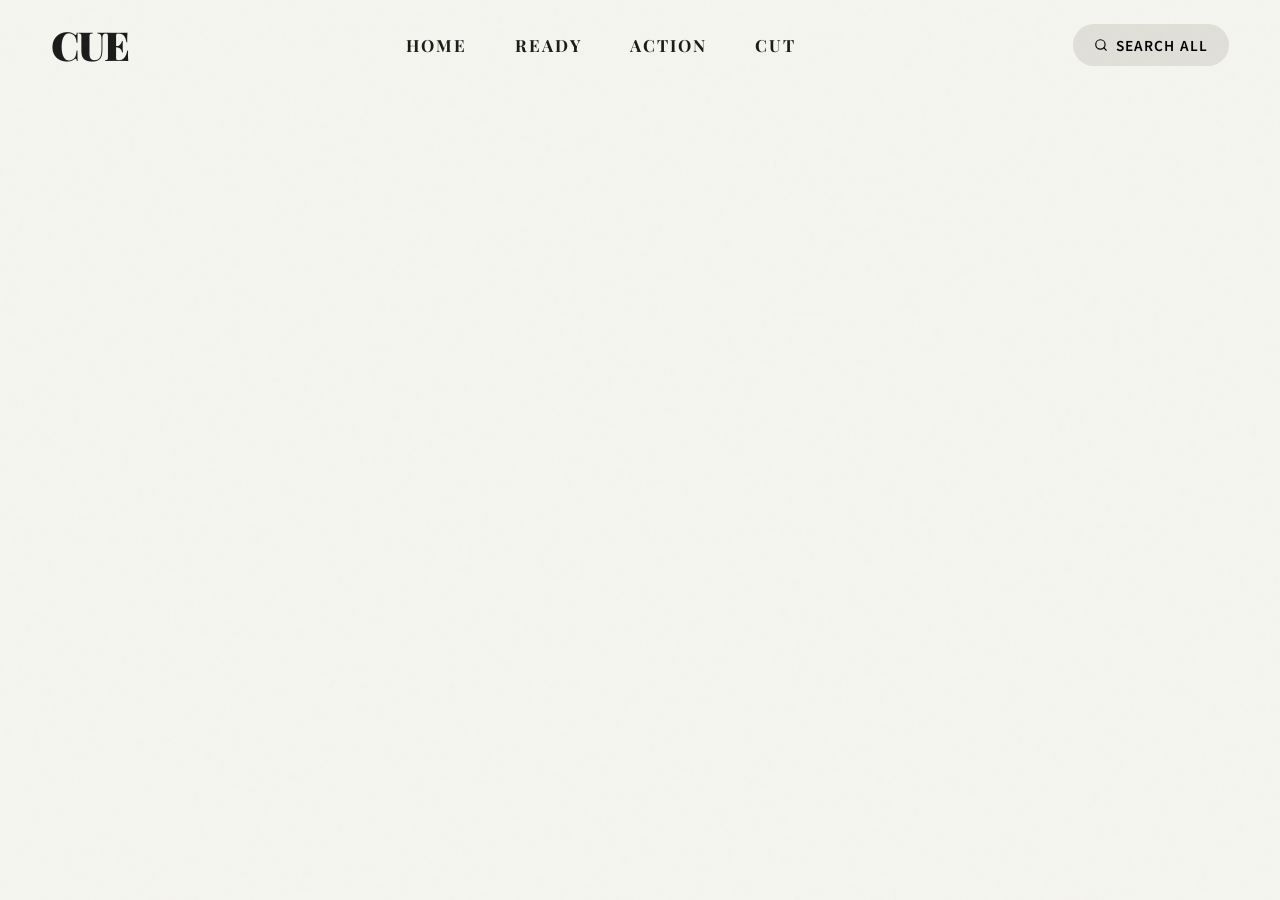
==== action.html @ 5b80c149 "이동 페이지 추가" ====
﻿<!DOCTYPE html>
<html lang="ko">
<head>
    <meta charset="UTF-8">
    <meta name="viewport" content="width=device-width, initial-scale=1.0">
    <meta name="description" content="우리들의 독립 영화 웹진, CUE — 리뷰, 인터뷰, 그리고 칼럼">
    <title>CUE | Action</title>
    <link rel="preconnect" href="https://fonts.googleapis.com">
    <link rel="preconnect" href="https://fonts.gstatic.com" crossorigin>
    <link href="https://fonts.googleapis.com/css2?family=Playfair+Display:ital,wght@0,400;0,600;0,700;0,800;0,900;1,400;1,700&family=Noto+Sans+KR:wght@300;400;500;700&display=swap" rel="stylesheet">
    <style>
        :root {
            /* 컬러 토큰 */
            --bg-light: #f5f5f0;
            --bg-dark: #111111;
            --text-main: #1a1a1a;
            --text-light: #f5f5f0;
            --text-muted: #666666;
            --text-muted-dark: #999999;
            --accent-yellow: #ffe600;
            --border-color: #1a1a1a;
            --border-color-dark: #333333;
            
            /* 타이포그래피 토큰 */
            --font-serif: 'Playfair Display', serif;
            --font-sans: 'Noto Sans KR', sans-serif;
            
            /* 스페이싱 토큰 */
            --spacing-xs: 8px;
            --spacing-sm: 16px;
            --spacing-md: 32px;
            --spacing-lg: 64px;
            --spacing-xl: 120px;
            
            /* 트랜지션 토큰 */
            --ease-out-expo: cubic-bezier(0.19, 1, 0.22, 1);
            --ease-in-out-circ: cubic-bezier(0.785, 0.135, 0.15, 0.86);
        }

        * {
            margin: 0;
            padding: 0;
            box-sizing: border-box;
        }

        html {
            scroll-behavior: smooth;
        }

        body {
            font-family: var(--font-sans);
            background-color: var(--bg-light);
            color: var(--text-main);
            line-height: 1.6;
            overflow-x: hidden;
            position: relative;
        }

        /* ===== Noise Overlay ===== */
        .noise-bg {
            position: fixed;
            top: 0;
            left: 0;
            width: 100vw;
            height: 100vh;
            pointer-events: none;
            z-index: 9999;
            opacity: 0.03;
            background-image: url("data:image/svg+xml,%3Csvg viewBox='0 0 200 200' xmlns='http://www.w3.org/2000/svg'%3E%3Cfilter id='noiseFilter'%3E%3CfeTurbulence type='fractalNoise' baseFrequency='0.65' numOctaves='3' stitchTiles='stitch'/%3E%3C/filter%3E%3Crect width='100%25' height='100%25' filter='url(%23noiseFilter)'/%3E%3C/svg%3E");
        }

        /* ===== Scroll Progress Bar ===== */
        .scroll-progress {
            position: fixed;
            top: 0;
            left: 0;
            height: 4px;
            background: var(--accent-yellow);
            z-index: 10000;
            width: 0%;
            transition: width 0.1s;
        }

        /* ===== Typography ===== */
        h1, h2, h3, h4, h5, h6 {
            font-family: var(--font-serif);
            font-weight: 700;
            line-height: 1.2;
        }

        a {
            color: inherit;
            text-decoration: none;
            transition: color 0.3s ease;
        }

        /* ===== Utility Classes ===== */
        .container {
            max-width: 1440px;
            margin: 0 auto;
            padding: 0 4vw;
        }

        .highlight {
            background-color: transparent;
            position: relative;
            display: inline-block;
            color: var(--text-main);
            z-index: 1;
        }

        .highlight::before {
            content: '';
            position: absolute;
            bottom: 4px;
            left: -4px;
            width: calc(100% + 8px);
            height: 40%;
            background-color: var(--accent-yellow);
            z-index: -1;
            transform: scaleX(0);
            transform-origin: left;
            transition: transform 0.6s var(--ease-out-expo);
        }

        .highlight.animated::before {
            transform: scaleX(1);
        }

        .border-top { border-top: 1px solid var(--border-color); }
        .border-bottom { border-bottom: 1px solid var(--border-color); }
        
        .fade-up {
            opacity: 0;
            transform: translateY(40px);
            transition: opacity 1s var(--ease-out-expo), transform 1s var(--ease-out-expo);
        }
        
        .fade-up.visible {
            opacity: 1;
            transform: translateY(0);
        }

        /* ===== Card System (Window Motif) ===== */
        .window-card {
            border: 1px solid var(--border-color);
            background: var(--bg-light);
            transition: transform 0.4s var(--ease-out-expo), box-shadow 0.4s var(--ease-out-expo);
            display: flex;
            flex-direction: column;
            overflow: hidden;
            height: 100%;
            position: relative;
        }

        .window-card::after {
            content: '';
            position: absolute;
            top: 0; left: 0; right: 0; bottom: 0;
            background: rgba(255, 230, 0, 0);
            transition: background 0.4s var(--ease-out-expo);
            pointer-events: none;
            z-index: 2;
        }

        .window-card:hover {
            transform: translate(-4px, -4px);
            box-shadow: 8px 8px 0px rgba(26,26,26,1);
        }

        .window-card:hover::after {
            background: rgba(255, 230, 0, 0.03);
        }

        .window-header {
            display: flex;
            justify-content: space-between;
            align-items: center;
            padding: 12px 16px;
            border-bottom: 1px dashed var(--border-color);
            font-size: 0.8rem;
            font-family: var(--font-sans);
            letter-spacing: 1px;
            position: relative;
            z-index: 3;
            background: var(--bg-light);
        }

        .window-dots {
            font-weight: 700;
            letter-spacing: 2px;
        }

        .window-badge {
            font-weight: 500;
        }

        .card-img-wrapper {
            position: relative;
            overflow: hidden;
            aspect-ratio: 16/10;
            border-bottom: 1px solid var(--border-color);
        }

        .card-img-wrapper img {
            width: 100%;
            height: 100%;
            object-fit: cover;
            transition: transform 1.2s var(--ease-out-expo), filter 0.5s ease;
            will-change: transform;
        }

        .window-card:hover .card-img-wrapper img {
            transform: scale(1.08);
            filter: brightness(0.9);
        }

        .card-content {
            padding: 32px 24px;
            display: flex;
            flex-direction: column;
            flex-grow: 1;
            position: relative;
            z-index: 3;
            background: var(--bg-light);
        }

        .card-meta {
            display: flex;
            flex-wrap: wrap;
            align-items: center;
            gap: 12px;
            font-size: 0.75rem;
            color: var(--text-muted);
            margin-bottom: 16px;
            text-transform: uppercase;
            font-weight: 700;
            letter-spacing: 1px;
        }
        
        .meta-tag {
            color: var(--text-main);
            border-bottom: 1px solid var(--text-main);
            padding-bottom: 2px;
            transition: color 0.3s ease, border-color 0.3s ease;
        }

        .window-card:hover .meta-tag {
            color: #d4a843;
            border-color: #d4a843;
        }

        .card-title {
            font-size: 1.4rem;
            margin-bottom: 16px;
            font-family: var(--font-sans);
            font-weight: 700;
            line-height: 1.4;
            letter-spacing: -0.5px;
        }

        /* ===== Dark Context Cards ===== */
        .dark-context .window-card {
            background: var(--bg-dark);
            border-color: var(--border-color-dark);
            color: var(--text-light);
        }
        
        .dark-context .window-card:hover {
            box-shadow: 8px 8px 0px rgba(255,255,255,0.15);
        }
        
        .dark-context .window-card:hover::after {
            background: rgba(255, 255, 255, 0.02);
        }

        .dark-context .window-header,
        .dark-context .card-content {
            background: var(--bg-dark);
            border-bottom-color: var(--border-color-dark);
        }

        .dark-context .card-img-wrapper {
            border-bottom-color: var(--border-color-dark);
        }
        
        .dark-context .meta-tag {
            color: var(--accent-yellow);
            border-color: var(--accent-yellow);
        }
        
        .dark-context .window-card:hover .meta-tag {
            color: #fff;
            border-color: #fff;
        }

        /* ===== Navigation ===== */
        nav {
            position: fixed;
            top: 0;
            width: 100%;
            z-index: 9000;
            background: rgba(245, 245, 240, 0);
            padding: 24px 0;
            transition: background 0.4s ease, padding 0.4s ease, box-shadow 0.4s ease;
        }
        
        nav.scrolled {
            background: rgba(245, 245, 240, 0.95);
            backdrop-filter: blur(12px);
            border-bottom: 1px solid rgba(26,26,26,0.1);
            padding: 16px 0;
        }

        .nav-container {
            display: flex;
            justify-content: space-between;
            align-items: center;
        }

        .logo {
            font-family: var(--font-serif);
            font-size: 2.5rem;
            font-weight: 900;
            letter-spacing: -2px;
            line-height: 1;
            position: relative;
            z-index: 9002;
        }

        .nav-links {
            display: flex;
            gap: 48px;
            align-items: center;
        }

        .nav-link {
            font-family: var(--font-serif);
            font-size: 1.05rem;
            font-weight: 700;
            text-transform: uppercase;
            letter-spacing: 2px;
            position: relative;
            display: inline-block;
            overflow: hidden;
        }
        
        .nav-link span {
            display: inline-block;
            transition: transform 0.4s var(--ease-out-expo);
        }
        
        .nav-link::before {
            content: attr(data-text);
            position: absolute;
            top: 100%;
            left: 0;
            color: var(--accent-yellow);
            text-shadow: 1px 1px 0 #000;
            transition: transform 0.4s var(--ease-out-expo);
        }

        .nav-link:hover span {
            transform: translateY(-100%);
        }
        
        .nav-link:hover::before {
            transform: translateY(-100%);
        }

        .btn-search {
            background: #e0e0d8;
            border: 1px solid transparent;
            padding: 10px 20px;
            border-radius: 30px;
            font-family: var(--font-sans);
            font-size: 0.85rem;
            font-weight: 600;
            cursor: pointer;
            display: flex;
            align-items: center;
            gap: 8px;
            transition: all 0.3s ease;
            text-transform: uppercase;
            letter-spacing: 1px;
        }

        .btn-search:hover {
            background: var(--accent-yellow);
            border-color: var(--border-color);
            transform: translateY(-2px);
            box-shadow: 0 4px 12px rgba(0,0,0,0.1);
        }
        
        /* Mobile Hamburger */
        .menu-toggle {
            display: none;
            flex-direction: column;
            justify-content: space-between;
            width: 30px;
            height: 20px;
            cursor: pointer;
            z-index: 9002;
            background: transparent;
            border: none;
        }
        
        .menu-toggle span {
            display: block;
            width: 100%;
            height: 2px;
            background-color: var(--border-color);
            transition: all 0.3s ease;
            transform-origin: left;
        }
        
        .menu-toggle.active span:nth-child(1) { transform: rotate(45deg); width: 110%; }
        .menu-toggle.active span:nth-child(2) { opacity: 0; }
        .menu-toggle.active span:nth-child(3) { transform: rotate(-45deg); width: 110%; }

        .mobile-menu {
            position: fixed;
            top: 0;
            left: 0;
            width: 100vw;
            height: 100vh;
            background: var(--bg-light);
            z-index: 9001;
            display: flex;
            flex-direction: column;
            justify-content: center;
            align-items: center;
            opacity: 0;
            pointer-events: none;
            transition: opacity 0.5s ease;
        }
        
        .mobile-menu.open {
            opacity: 1;
            pointer-events: all;
        }
        
        .mobile-nav-links {
            display: flex;
            flex-direction: column;
            gap: 32px;
            text-align: center;
        }
        
        .mobile-nav-link {
            font-family: var(--font-serif);
            font-size: 3rem;
            font-weight: 700;
            text-transform: uppercase;
            transform: translateY(20px);
            opacity: 0;
            transition: all 0.5s var(--ease-out-expo);
        }
        
        .mobile-menu.open .mobile-nav-link {
            transform: translateY(0);
            opacity: 1;
        }
        
        .mobile-menu.open .mobile-nav-link:nth-child(1) { transition-delay: 0.1s; }
        .mobile-menu.open .mobile-nav-link:nth-child(2) { transition-delay: 0.2s; }
        .mobile-menu.open .mobile-nav-link:nth-child(3) { transition-delay: 0.3s; }

        /* ===== Hero Section ===== */
        .hero {
            padding: calc(var(--spacing-xl) + 80px) 0 var(--spacing-lg);
            text-align: center;
            border-bottom: 1px solid var(--border-color);
            position: relative;
            overflow: hidden;
            background: radial-gradient(circle at center, rgba(255,230,0,0.05) 0%, rgba(245,245,240,0) 70%);
        }

        .hero-title {
            font-size: clamp(4rem, 12vw, 12rem);
            line-height: 0.9;
            margin-bottom: 32px;
            letter-spacing: -3px;
            overflow: hidden;
        }
        
        .char-wrap {
            display: inline-block;
            overflow: hidden;
            vertical-align: bottom;
        }

        .char {
            display: inline-block;
            transform: translateY(110%);
            transition: transform 0.8s var(--ease-out-expo);
            will-change: transform;
        }
        
        .hero.animated .char {
            transform: translateY(0);
        }
        
        .hero-italic {
            font-style: italic;
            padding-right: 0.1em;
        }

        .film-strip {
            height: 48px;
            background-color: var(--border-color);
            width: 100vw;
            margin: var(--spacing-lg) calc(-50vw + 50%);
            display: flex;
            align-items: center;
            justify-content: space-around;
            overflow: hidden;
            position: relative;
            /* Simple parallax translation via JS */
            will-change: transform;
        }

        .film-hole {
            width: 14px;
            height: 24px;
            background-color: var(--bg-light);
            border-radius: 3px;
            box-shadow: inset 1px 1px 3px rgba(0,0,0,0.5);
        }

        .hero-subtitle {
            font-size: clamp(1.5rem, 3vw, 2rem);
            font-family: var(--font-sans);
            font-weight: 500;
            margin-bottom: var(--spacing-md);
            letter-spacing: -1px;
            opacity: 0;
            transform: translateY(20px);
            transition: all 0.8s ease 0.8s;
        }
        
        .hero.animated .hero-subtitle,
        .hero.animated .hero-desc {
            opacity: 1;
            transform: translateY(0);
        }

        .hero-desc {
            font-size: 1.1rem;
            color: var(--text-muted);
            max-width: 600px;
            margin: 0 auto;
            opacity: 0;
            transform: translateY(20px);
            transition: all 0.8s ease 1s;
        }

        /* ===== Highlight Section ===== */
        .highlight-section {
            padding: var(--spacing-lg) 0;
            border-bottom: 1px solid var(--border-color);
        }

        .highlight-grid {
            display: grid;
            grid-template-columns: 1fr 2.5fr;
            gap: 0;
        }

        .newsletter-box {
            border-right: 1px dashed var(--border-color);
            padding: var(--spacing-md) var(--spacing-lg) var(--spacing-md) 0;
            display: flex;
            flex-direction: column;
            justify-content: center;
            position: relative;
        }

        .newsletter-title {
            font-size: 1.8rem;
            font-family: var(--font-serif);
            margin-bottom: 16px;
        }
        
        .newsletter-desc {
            color: var(--text-muted);
            margin-bottom: 32px;
            font-size: 0.95rem;
        }

        .stamp {
            position: absolute;
            top: 10px;
            right: 20px;
            width: 70px;
            height: 70px;
            border: 1px solid var(--border-color);
            border-radius: 50%;
            display: flex;
            align-items: center;
            justify-content: center;
            font-family: var(--font-serif);
            font-size: 0.7rem;
            text-align: center;
            transform: rotate(15deg);
            opacity: 0.4;
            transition: transform 0.5s var(--ease-out-expo);
        }
        
        .newsletter-box:hover .stamp {
            transform: rotate(0deg) scale(1.1);
            opacity: 0.8;
            border-color: var(--accent-yellow);
            color: #d4a843;
        }

        .input-group {
            display: flex;
            border: 1px solid var(--border-color);
            border-radius: 40px;
            overflow: hidden;
            background: #fff;
            transition: box-shadow 0.3s ease;
        }
        
        .input-group:focus-within {
            box-shadow: 0 0 0 2px var(--accent-yellow), 0 4px 12px rgba(0,0,0,0.05);
        }

        .input-group input {
            flex-grow: 1;
            padding: 14px 20px;
            border: none;
            background: transparent;
            font-family: var(--font-sans);
            outline: none;
            font-size: 0.9rem;
        }

        .input-group button {
            background: var(--border-color);
            color: var(--bg-light);
            border: none;
            padding: 0 24px;
            font-weight: 700;
            cursor: pointer;
            transition: background 0.3s;
            font-family: var(--font-serif);
            letter-spacing: 1px;
        }

        .input-group button:hover {
            background: #000;
        }

        .featured-article {
            padding-left: var(--spacing-lg);
        }

        /* ===== Section Common ===== */
        .section-padding {
            padding: var(--spacing-xl) 0;
        }

        .section-header {
            margin-bottom: var(--spacing-lg);
            position: relative;
        }
        
        /* Section Title Parallax */
        .section-title-wrap {
            overflow: hidden;
        }

        .section-title {
            font-size: clamp(3rem, 6vw, 5rem);
            text-transform: uppercase;
            letter-spacing: 6px;
            display: inline-block;
        }

        .grid-2 {
            display: grid;
            grid-template-columns: repeat(2, 1fr);
            gap: 40px;
        }
        
        .grid-3 {
            display: grid;
            grid-template-columns: repeat(3, 1fr);
            gap: 40px;
            column-gap: 32px;
        }

        /* ===== ACTION (Dark) Section ===== */
        .action-section {
            background-color: var(--bg-dark);
            color: var(--text-light);
            border-top: 1px solid var(--border-color);
            border-bottom: 1px solid var(--border-color);
            position: relative;
        }
        
        .horizontal-card {
            display: flex;
            flex-direction: row;
            border: 1px solid var(--border-color-dark);
            background: var(--bg-dark);
            margin-bottom: 48px;
            min-height: 480px;
        }
        
        .horizontal-card .card-img-wrapper {
            flex: 5;
            aspect-ratio: auto;
            border-bottom: none;
            border-right: 1px solid var(--border-color-dark);
        }
        
        .horizontal-card .card-content {
            flex: 4;
            justify-content: center;
            padding: 4vw;
        }
        
        .horizontal-card .card-title {
            font-size: clamp(2rem, 3vw, 2.5rem);
            line-height: 1.3;
        }
        
        .read-more {
            margin-top: auto;
            display: inline-flex;
            align-items: center;
            gap: 8px;
            font-family: var(--font-serif);
            font-style: italic;
            font-weight: 700;
            color: var(--border-color);
            margin-top: 32px;
        }
        
        .dark-context .read-more {
            color: var(--text-light);
        }
        
        .read-more-arrow {
            transition: transform 0.3s var(--ease-out-expo);
        }
        
        .window-card:hover .read-more-arrow {
            transform: translateX(8px);
        }

        /* ===== Editor Section ===== */
        .editor-section {
            text-align: center;
        }
        
        .editor-subtitle {
            font-size: 1.2rem;
            color: var(--text-muted);
            margin-bottom: 24px;
            font-family: var(--font-serif);
            font-style: italic;
        }
        
        .editor-card {
            text-align: center;
            opacity: 0;
            transform: translateY(30px);
            transition: opacity 0.8s ease, transform 0.8s ease;
        }
        
        .editor-card.visible {
            opacity: 1;
            transform: translateY(0);
        }
        
        .editor-avatar {
            width: 140px;
            height: 140px;
            border-radius: 50%;
            background: #e0e0d8;
            margin: 0 auto 24px;
            overflow: hidden;
            border: 1px dashed var(--border-color);
            padding: 4px;
            transition: transform 0.5s var(--ease-out-expo);
        }
        
        .editor-card:hover .editor-avatar {
            transform: scale(1.05);
            border-style: solid;
            border-color: var(--accent-yellow);
        }
        
        .editor-avatar img {
            width: 100%;
            height: 100%;
            border-radius: 50%;
            object-fit: cover;
            filter: grayscale(100%);
            transition: filter 0.5s ease;
        }
        
        .editor-card:hover .editor-avatar img {
            filter: grayscale(0%);
        }
        
        .editor-name {
            font-family: var(--font-serif);
            font-size: 1.6rem;
            margin-bottom: 4px;
        }
        
        .editor-role {
            color: var(--accent-yellow);
            font-weight: 700;
            font-size: 0.85rem;
            text-transform: uppercase;
            letter-spacing: 1px;
            background: #000;
            display: inline-block;
            padding: 2px 8px;
        }

        /* ===== Footer ===== */
        footer {
            padding: calc(var(--spacing-xl) * 1.5) 0 var(--spacing-md);
            border-top: 1px solid var(--border-color);
            background: #000;
            color: #fff;
        }
        
        .footer-cta {
            text-align: center;
            margin-bottom: var(--spacing-xl);
        }
        
        .footer-cta h2 {
            font-size: clamp(2.5rem, 5vw, 4rem);
            margin-bottom: 32px;
            letter-spacing: -1px;
        }
        
        .footer-links {
            display: grid;
            grid-template-columns: 2fr 1fr 1fr 1fr;
            gap: 40px;
            margin-bottom: var(--spacing-lg);
            padding-bottom: var(--spacing-lg);
            border-bottom: 1px solid rgba(255,255,255,0.1);
        }
        
        .footer-col .logo {
            color: #fff;
            margin-bottom: 16px;
            display: inline-block;
        }
        
        .footer-col h3 {
            font-family: var(--font-serif);
            font-size: 1.2rem;
            margin-bottom: 24px;
            color: var(--text-muted-dark);
        }
        
        .footer-col ul {
            list-style: none;
        }
        
        .footer-col li {
            margin-bottom: 16px;
        }
        
        .footer-col a {
            color: #ddd;
            position: relative;
            padding-bottom: 2px;
        }
        
        .footer-col ul a::after {
            content: '';
            position: absolute;
            left: 0; bottom: 0;
            width: 0; height: 1px;
            background: var(--accent-yellow);
            transition: width 0.3s ease;
        }
        
        .footer-col ul a:hover {
            color: #fff;
        }
        
        .footer-col ul a:hover::after {
            width: 100%;
        }
        
        .copyright {
            text-align: center;
            color: var(--text-muted-dark);
            font-size: 0.9rem;
            display: flex;
            justify-content: space-between;
            align-items: center;
        }

        /* ===== Responsive ===== */
        @media (max-width: 1024px) {
            .grid-3 { grid-template-columns: repeat(2, 1fr); }
            .horizontal-card { flex-direction: column; min-height: auto; }
            .horizontal-card .card-img-wrapper { border-right: none; border-bottom: 1px solid var(--border-color-dark); aspect-ratio: 16/9; }
            .footer-links { grid-template-columns: 1fr 1fr 1fr; gap: 40px; }
            .footer-col:first-child { grid-column: 1 / -1; margin-bottom: 24px; }
            .copyright { flex-direction: column; gap: 16px; }
        }

        @media (max-width: 768px) {
            :root {
                --spacing-lg: 48px;
                --spacing-xl: 80px;
            }
            .nav-links, .btn-search { display: none; }
            .menu-toggle { display: flex; }
            .highlight-grid { grid-template-columns: 1fr; }
            .newsletter-box { border-right: none; border-bottom: 1px dashed var(--border-color); padding: 0 0 var(--spacing-md) 0; }
            .featured-article { padding-left: 0; padding-top: var(--spacing-md); }
            
            .featured-article .window-card > div:nth-child(2) { flex-direction: column !important; }
            .featured-article .card-img-wrapper { border-right: none !important; border-bottom: 1px solid var(--border-color); aspect-ratio: 16/9; }
            
            .grid-2, .grid-3 { grid-template-columns: 1fr; }
            .footer-links { grid-template-columns: 1fr 1fr; }
            .film-hole { width: 8px; height: 16px; }
            
            .card-content { padding: 24px 20px; }
        }
        
        @media (max-width: 480px) {
            .footer-links { grid-template-columns: 1fr; }
        }
    </style>
</head>
<body>

    <!-- Noise Overlay -->
    <div class="noise-bg"></div>
    
    <!-- Scroll Progress -->
    <div class="scroll-progress" id="progressBar"></div>

    <!-- Navigation -->
    <nav id="navbar">
        <div class="container nav-container">
            <a href="#" class="logo">CUE</a>
            <div class="nav-links">
                <a href="index.html" class="nav-link" data-text="Home"><span>Home</span></a>
                <a href="ready.html" class="nav-link" data-text="Ready"><span>Ready</span></a>
                <a href="action.html" class="nav-link" data-text="Action"><span>Action</span></a>
                <a href="cut.html" class="nav-link" data-text="Cut"><span>Cut</span></a>
            </div>
            <button class="btn-search">
                <svg width="14" height="14" viewBox="0 0 24 24" fill="none" stroke="currentColor" stroke-width="2" stroke-linecap="round" stroke-linejoin="round"><circle cx="11" cy="11" r="8"></circle><line x1="21" y1="21" x2="16.65" y2="16.65"></line></svg>
                Search all
            </button>
            
            <!-- Mobile Toggle -->
            <button class="menu-toggle" id="menuToggle" aria-label="Menu toggle">
                <span></span>
                <span></span>
                <span></span>
            </button>
        </div>
    </nav>
    
    <!-- Mobile Menu Overlay -->
    <div class="mobile-menu" id="mobileMenu">
        <div class="mobile-nav-links">
            <a href="index.html" class="mobile-nav-link">Home</a>
            <a href="ready.html" class="mobile-nav-link">Ready</a>
            <a href="action.html" class="mobile-nav-link">Action</a>
            <a href="cut.html" class="mobile-nav-link">Cut</a>
        </div>
    <!-- Category Header -->
    <header class="hero" style="padding: 160px 0 60px; text-align: left; border-bottom: none; background: none;">
        <div class="container">
            <h1 class="hero-title" style="font-size: clamp(3rem, 8vw, 6rem); margin-bottom: 16px;">
                <span class="highlight animated">Ac</span>tion
            </h1>
            <p class="hero-subtitle" style="opacity: 1; transform: translateY(0); max-width: 600px; margin: 0; font-family: var(--font-serif); font-style: italic;">
                In-depth interviews and behind-the-scenes stories.
            </p>
        </div>
    </header>

    <!-- Article Grid -->
    <section class="section-padding action-section dark-context" style="padding-top: 0;">
        <div class="container">
            <div class="grid-3" style="row-gap: 64px;">
                <!-- Dummy Card 1 -->
                <a href="#" class="window-card">
                    <div class="window-header">
                        <span class="window-dots">○○○</span>
                        <span class="window-badge" style="color: var(--text-muted); font-size: 0.7rem;">[NEW]</span>
                    </div>
                    <div class="card-img-wrapper" style="aspect-ratio: 4/3;">
                        <img src="https://images.unsplash.com/photo-1536440136628-849c177e76a1?auto=format&fit=crop&q=80&w=600" alt="Thumbnail">
                    </div>
                    <div class="card-content">
                        <div class="card-meta"><span class="meta-tag">Action</span> <span>by 에디터</span></div>
                        <h3 class="card-title">이 주의 추천 독립영화: 새로운 시선의 발견</h3>
                        <p style="color: var(--text-muted); margin-top: auto; font-size: 0.95rem;">이번 주 우리가 주목해야 할 작품들에 대한 심도 있는 리뷰.</p>
                        <span class="read-more" style="margin-top: 16px;">Read More <span class="read-more-arrow">→</span></span>
                    </div>
                </a>
                
                <!-- Dummy Card 2 -->
                <a href="#" class="window-card">
                    <div class="window-header">
                        <span class="window-dots">○○○</span>
                        <span class="window-badge" style="color: var(--text-muted); font-size: 0.7rem;">[NEW]</span>
                    </div>
                    <div class="card-img-wrapper" style="aspect-ratio: 4/3;">
                        <img src="https://images.unsplash.com/photo-1485846234645-a62644f84728?auto=format&fit=crop&q=80&w=600" alt="Thumbnail">
                    </div>
                    <div class="card-content">
                        <div class="card-meta"><span class="meta-tag">Action</span> <span>by 에디터</span></div>
                        <h3 class="card-title">작은 영화가 남기는 긴 여운에 관하여</h3>
                        <p style="color: var(--text-muted); margin-top: auto; font-size: 0.95rem;">대자본 없이도 우리의 마음을 울리는 스크린 속 이야기들.</p>
                        <span class="read-more" style="margin-top: 16px;">Read More <span class="read-more-arrow">→</span></span>
                    </div>
                </a>

                <!-- Dummy Card 3 -->
                <a href="#" class="window-card">
                    <div class="window-header">
                        <span class="window-dots">○○○</span>
                        <span class="window-badge" style="color: var(--text-muted); font-size: 0.7rem;">[NEW]</span>
                    </div>
                    <div class="card-img-wrapper" style="aspect-ratio: 4/3;">
                        <img src="https://images.unsplash.com/photo-1542204165-65bf26472b9b?auto=format&fit=crop&q=80&w=600" alt="Thumbnail">
                    </div>
                    <div class="card-content">
                        <div class="card-meta"><span class="meta-tag">Action</span> <span>by 에디터</span></div>
                        <h3 class="card-title">단편 영화제 수상작 톺아보기</h3>
                        <p style="color: var(--text-muted); margin-top: auto; font-size: 0.95rem;">올해 영화제를 빛낸 재기발랄한 단편 영화들을 모았습니다.</p>
                        <span class="read-more" style="margin-top: 16px;">Read More <span class="read-more-arrow">→</span></span>
                    </div>
                </a>
                
                <!-- Dummy Card 4 -->
                <a href="#" class="window-card">
                    <div class="window-header">
                        <span class="window-dots">○○○</span>
                        <span class="window-badge" style="color: var(--text-muted); font-size: 0.7rem;">[ARCHIVE]</span>
                    </div>
                    <div class="card-img-wrapper" style="aspect-ratio: 4/3;">
                        <img src="https://images.unsplash.com/photo-1478720568477-152d9b164e26?auto=format&fit=crop&q=80&w=600" alt="Thumbnail">
                    </div>
                    <div class="card-content">
                        <div class="card-meta"><span class="meta-tag">Action</span> <span>by 에디터</span></div>
                        <h3 class="card-title">과거의 명작을 다시 마주하다</h3>
                        <p style="color: var(--text-muted); margin-top: auto; font-size: 0.95rem;">시간이 흘러도 변치 않는 가치를 지닌 독립영화 아카이브.</p>
                        <span class="read-more" style="margin-top: 16px;">Read More <span class="read-more-arrow">→</span></span>
                    </div>
                </a>
            </div>
        </div>
    </section><footer>
        <div class="container">
            <div class="footer-cta fade-up">
                <h2><span class="highlight">Never</span> miss an update</h2>
                <div class="input-group" style="max-width: 480px; margin: 0 auto; border: none; padding: 4px;">
                    <input type="email" placeholder="Email address" style="font-size: 1.1rem; padding-left: 24px;">
                    <button style="background: var(--accent-yellow); color: #000; border-radius: 30px;">SUBSCRIBE</button>
                </div>
            </div>
            
            <div class="footer-links fade-up">
                <div class="footer-col">
                    <a href="#" class="logo" style="font-size: 4rem;">CUE</a>
                    <p style="margin-top: 16px; color: var(--text-muted-dark); font-size: 1rem; line-height: 1.6;">
                        A curated digital magazine for<br>independent cinema lovers.
                    </p>
                </div>
                <div class="footer-col" style="padding-top: 16px;">
                    <h3>Pages</h3>
                    <ul>
                        <li><a href="index.html">Home</a></li>
                        <li><a href="ready.html">Ready</a></li>
                        <li><a href="action.html">Action</a></li>
                        <li><a href="cut.html">Cut</a></li>
                        <li><a href="#">About / Contact</a></li>
                    </ul>
                </div>
                <div class="footer-col" style="padding-top: 16px;">
                    <h3>Categories</h3>
                    <ul>
                        <li><a href="#">Reviews</a></li>
                        <li><a href="#">Interviews</a></li>
                        <li><a href="#">Essays</a></li>
                        <li><a href="#">News</a></li>
                    </ul>
                </div>
                <div class="footer-col" style="padding-top: 16px;">
                    <h3>Socials</h3>
                    <ul>
                        <li><a href="#">Instagram</a></li>
                        <li><a href="#">X / Twitter</a></li>
                        <li><a href="#">YouTube</a></li>
                        <li><a href="#">Letterboxd</a></li>
                    </ul>
                </div>
            </div>
            
            <div class="copyright fade-up">
                <p>&copy; 2026 CUE Magazine. Built for Independent Cinema.</p>
                <p>Designed with ❤️</p>
            </div>
        </div>
    </footer>

    <script>
        document.addEventListener('DOMContentLoaded', () => {
            // 1. Text Split Animation for Hero
            const textToSplit = "Are You Ready?";
            const splitContainer = document.getElementById('splitHeroText');
            
            // Generate split HTML
            let splitHTML = "";
            let wordStart = true;
            
            for(let i = 0; i < textToSplit.length; i++) {
                const char = textToSplit[i];
                if (char === " ") {
                    splitHTML += `&nbsp;`;
                    wordStart = true;
                } else {
                    if(wordStart) {
                        splitHTML += `<span class="char-wrap"><i class="char hero-italic" style="transition-delay: ${0.1 + (i*0.05)}s">${char}</i></span>`;
                    } else {
                        splitHTML += `<span class="char-wrap"><span class="char" style="transition-delay: ${0.1 + (i*0.05)}s">${char}</span></span>`;
                    }
                    wordStart = false;
                }
            }
            
            splitContainer.innerHTML = splitHTML;
            
            // Trigger animation after slight delay
            setTimeout(() => {
                document.getElementById('hero').classList.add('animated');
            }, 100);

            // 2. Intersection Observer for Fade Up components
            const observerOptions = {
                root: null,
                rootMargin: '0px',
                threshold: 0.15
            };
            
            const observer = new IntersectionObserver((entries, observer) => {
                entries.forEach(entry => {
                    if(entry.isIntersecting) {
                        entry.target.classList.add('visible');
                        
                        // If element contains highlights, animate them too
                        const highlights = entry.target.querySelectorAll('.highlight');
                        highlights.forEach(hl => hl.classList.add('animated'));
                        
                        observer.unobserve(entry.target);
                    }
                });
            }, observerOptions);
            
            const fadeElements = document.querySelectorAll('.fade-up, .editor-card');
            fadeElements.forEach(el => observer.observe(el));
            
            // 3. Scroll Interactions (Navbar, Progress Bar, Parallax)
            const navbar = document.getElementById('navbar');
            const progressBar = document.getElementById('progressBar');
            const heroFilmStrip = document.getElementById('heroFilmStrip');
            const parallaxImgs = document.querySelectorAll('.parallax-img');
            
            window.addEventListener('scroll', () => {
                const scrolled = window.scrollY;
                const winHeight = window.innerHeight;
                const docHeight = document.documentElement.scrollHeight;
                
                // Navbar style
                if (scrolled > 50) {
                    navbar.classList.add('scrolled');
                } else {
                    navbar.classList.remove('scrolled');
                }
                
                // Progress Bar
                const scrollPercent = (scrolled / (docHeight - winHeight)) * 100;
                progressBar.style.width = scrollPercent + '%';
                
                // Simple Parallax for Film Strip
                if(heroFilmStrip && scrolled < winHeight) {
                    heroFilmStrip.style.transform = `translateX(${scrolled * 0.1}px)`;
                }
                
                // Parallax for certain images 
                parallaxImgs.forEach(img => {
                    const rect = img.parentElement.getBoundingClientRect();
                    // If partially in view
                    if(rect.top < winHeight && rect.bottom > 0) {
                        const yOffset = (rect.top - winHeight/2) * 0.1;
                        img.style.transform = `scale(1.1) translateY(${yOffset}px)`;
                    }
                });
                
            }, { passive: true });
            
            // 4. Mobile Menu Toggle
            const menuToggle = document.getElementById('menuToggle');
            const mobileMenu = document.getElementById('mobileMenu');
            const mobileLinks = document.querySelectorAll('.mobile-nav-link');
            
            function toggleMenu() {
                menuToggle.classList.toggle('active');
                mobileMenu.classList.toggle('open');
                if(mobileMenu.classList.contains('open')) {
                    document.body.style.overflow = 'hidden';
                } else {
                    document.body.style.overflow = '';
                }
            }
            
            menuToggle.addEventListener('click', toggleMenu);
            mobileLinks.forEach(link => {
                link.addEventListener('click', toggleMenu);
            });
        });
    </script>
</body>
</html>
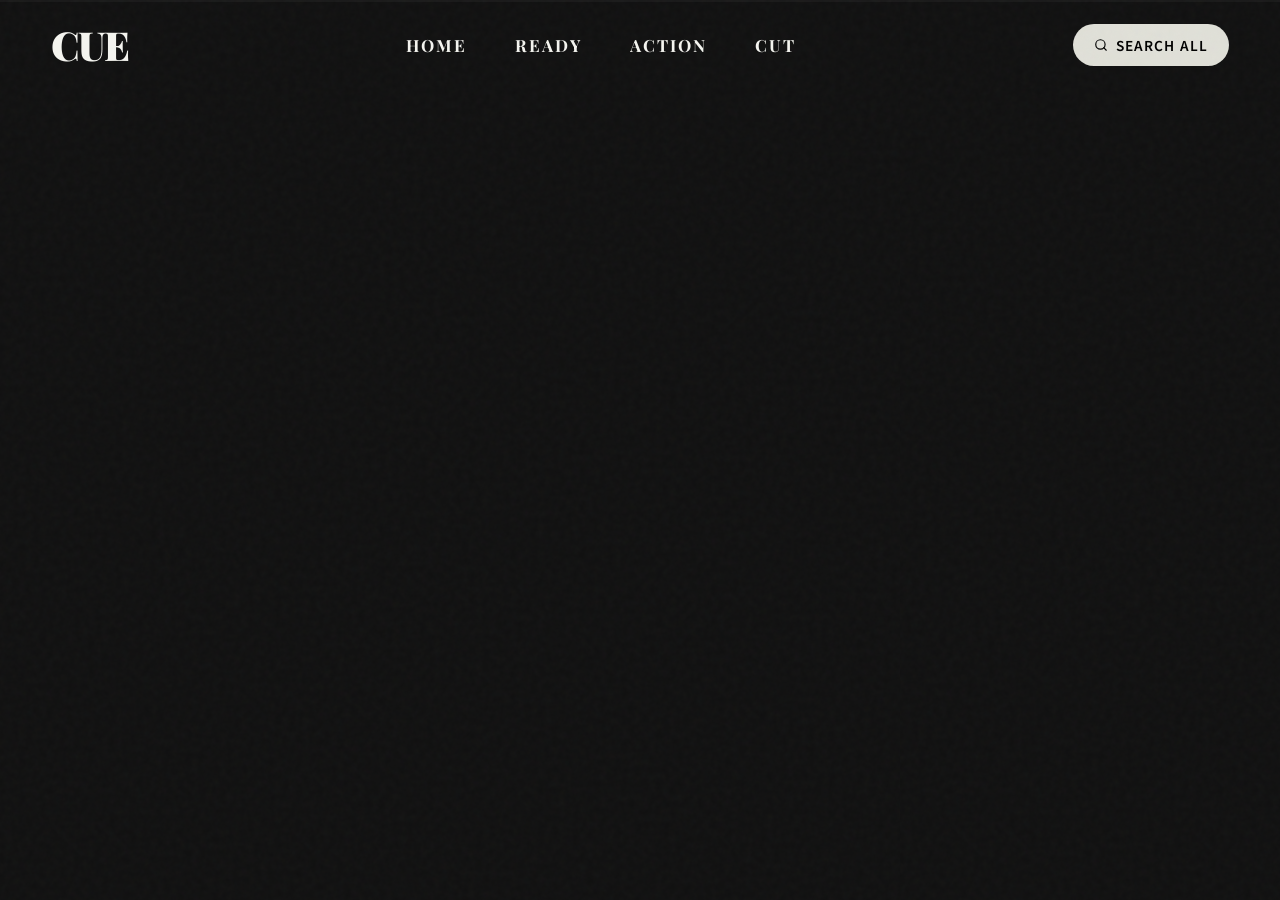
==== commit 7a0e6234: "ccs 업데이트" ====
--- a/action.html
+++ b/action.html
@@ -941,8 +941,62 @@
             .footer-links { grid-template-columns: 1fr; }
         }
     </style>
+    <style>
+        .breadcrumb { text-align: center; font-size: 0.85rem; color: var(--text-muted); padding: 120px 0 24px; font-family: var(--font-sans); letter-spacing: 0.5px; }
+        .breadcrumb a { border-bottom: 1px solid transparent; transition: border-color 0.3s ease, color 0.3s ease; }
+        .breadcrumb a:hover { border-color: var(--text-main); color: var(--text-main); }
+        .dark-context .breadcrumb { color: var(--text-muted-dark); }
+        .dark-context .breadcrumb a:hover { border-color: #fff; color: #fff; }
+        
+        .category-hero { text-align: center; padding: 20px 0 80px; border-bottom: 1px solid var(--border-color); }
+        .dark-context .category-hero { border-color: var(--border-color-dark); }
+        
+        .page-layout { display: grid; grid-template-columns: 2.3fr 1fr; gap: 4vw; padding: var(--spacing-xl) 0; }
+        
+        .featured-card { display: flex; border: 1px solid var(--border-color); margin-bottom: 64px; background: var(--bg-light); text-decoration: none; color: inherit; position: relative; overflow: hidden; }
+        .featured-card::after { content: ''; position: absolute; top:0; left:0; right:0; bottom:0; background: rgba(255, 230, 0, 0); transition: background 0.4s; pointer-events: none; }
+        .featured-card:hover::after { background: rgba(255, 230, 0, 0.05); }
+        .featured-card:hover .featured-img img { transform: scale(1.05); }
+        
+        .featured-img { flex: 1.2; overflow: hidden; border-right: 1px solid var(--border-color); }
+        .featured-img img { width: 100%; height: 100%; object-fit: cover; transition: transform 1.2s cubic-bezier(0.19, 1, 0.22, 1); }
+        
+        .featured-content { flex: 1; padding: 40px; display: flex; flex-direction: column; justify-content: center; }
+        .pill-badge { display: inline-block; padding: 4px 12px; border: 1px solid var(--border-color); border-radius: 20px; font-size: 0.75rem; font-weight: 600; text-transform: uppercase; margin-right: 8px; }
+        .dark-context .pill-badge { border-color: var(--border-color-dark); }
+        
+        .article-grid { display: grid; grid-template-columns: repeat(2, 1fr); gap: 40px; }
+        
+        .sidebar { position: sticky; top: 100px; }
+        .sidebar-widget { border: 1px solid var(--border-color); padding: 32px; margin-bottom: 32px; background: var(--bg-light); }
+        .sidebar-widget-title { font-family: var(--font-serif); font-size: 1.4rem; margin-bottom: 24px; border-bottom: 1px dashed var(--border-color); padding-bottom: 16px; }
+        
+        .dark-context .featured-card, .dark-context .sidebar-widget { background: var(--bg-dark); border-color: var(--border-color-dark); }
+        .dark-context .featured-img { border-color: var(--border-color-dark); }
+        .dark-context .sidebar-widget-title { border-color: var(--border-color-dark); }
+        
+        .topic-tags { display: flex; flex-wrap: wrap; gap: 8px; }
+        .topic-tag { border: 1px solid var(--border-color); padding: 6px 16px; border-radius: 30px; font-size: 0.8rem; text-transform: uppercase; transition: all 0.3s ease; }
+        .topic-tag:hover { background: var(--text-main); color: var(--bg-light); }
+        .dark-context .topic-tag { border-color: var(--text-muted-dark); color: var(--text-muted-dark); }
+        .dark-context .topic-tag:hover { background: #fff; color: #000; border-color: #fff; }
+        
+        @media (max-width: 1024px) {
+            .page-layout { grid-template-columns: 1fr; }
+            .sidebar { position: static; display: grid; grid-template-columns: 1fr 1fr; gap: 32px; margin-top: 64px; }
+            .sidebar-widget { margin-bottom: 0; }
+        }
+        @media (max-width: 768px) {
+            .featured-card { flex-direction: column; }
+            .featured-img { border-right: none; border-bottom: 1px solid var(--border-color); height: 300px; }
+            .dark-context .featured-img { border-color: var(--border-color-dark); }
+            .article-grid { grid-template-columns: 1fr; }
+            .sidebar { grid-template-columns: 1fr; gap: 24px; }
+            .featured-content { padding: 24px; }
+        }
+    </style>
 </head>
-<body>
+<body class="dark-context action-section">
 
     <!-- Noise Overlay -->
     <div class="noise-bg"></div>
@@ -982,91 +1036,124 @@
             <a href="action.html" class="mobile-nav-link">Action</a>
             <a href="cut.html" class="mobile-nav-link">Cut</a>
         </div>
+    <div class="breadcrumb fade-up">
+        <a href="index.html">Home</a> &gt; All blogs &gt; <span style="text-transform: capitalize;">Action</span>
+    </div>
+
     <!-- Category Header -->
-    <header class="hero" style="padding: 160px 0 60px; text-align: left; border-bottom: none; background: none;">
+    <header class="category-hero fade-up">
         <div class="container">
-            <h1 class="hero-title" style="font-size: clamp(3rem, 8vw, 6rem); margin-bottom: 16px;">
+            <h1 class="section-title" style="font-size: clamp(3rem, 7vw, 5.5rem); letter-spacing: -1px; text-transform:none;">
                 <span class="highlight animated">Ac</span>tion
             </h1>
-            <p class="hero-subtitle" style="opacity: 1; transform: translateY(0); max-width: 600px; margin: 0; font-family: var(--font-serif); font-style: italic;">
+            <p style="font-family: var(--font-serif); font-size: 1.2rem; margin-top: 16px; opacity: 0.8; font-style: italic;">
                 In-depth interviews and behind-the-scenes stories.
             </p>
         </div>
     </header>
 
-    <!-- Article Grid -->
-    <section class="section-padding action-section dark-context" style="padding-top: 0;">
-        <div class="container">
-            <div class="grid-3" style="row-gap: 64px;">
-                <!-- Dummy Card 1 -->
-                <a href="#" class="window-card">
+    <!-- Page Layout -->
+    <section class="container page-layout">
+        <div class="main-content dark-context">
+            
+            <h2 style="font-family: var(--font-serif); font-size: 1.8rem; margin-bottom: 32px; border-bottom: 1px solid var(--border-color-dark); padding-bottom: 16px;" class="fade-up">Featured Post</h2>
+            
+            <!-- Featured Article Wrapper -->
+            <a href="#" class="featured-card fade-up delay-1">
+                <div class="featured-img">
+                    <img src="https://images.unsplash.com/photo-1536440136628-849c177e76a1?auto=format&fit=crop&q=80&w=1200" alt="Featured Cover">
+                </div>
+                <div class="featured-content">
+                    <div style="margin-bottom: 16px;">
+                        <span class="pill-badge">Featured</span>
+                        <span class="meta-tag" style="font-size: 0.8rem; font-weight: 700; text-transform: uppercase;">Action</span>
+                    </div>
+                    <h3 style="font-size: clamp(1.8rem, 3vw, 2.4rem); font-family: var(--font-sans); line-height: 1.3; margin-bottom: 24px; letter-spacing: -0.5px;">&lt;콩나물&gt; 낮은 시선으로 확장되는 다채로운 골목길</h3>
+                    <p style="margin-bottom: 32px; font-size: 1.05rem; opacity: 0.7; line-height: 1.7;">어린 아이의 눈높이에서 보여지는 세상은 얼마나 거대하고 놀라운가. 자본주의적 논리로 돌아가는 대형 상업영화에서는 결코 맛볼 수 없는 순수한 스크린 경험.</p>
+                    
+                    <div style="display: flex; align-items: center; justify-content: space-between; margin-top: auto; border-top: 1px dashed var(--border-color-dark); padding-top: 16px;">
+                        <span style="font-weight: 700; font-size: 0.85rem;">by 에디터</span>
+                        <span style="font-size: 0.8rem; opacity: 0.6;">22 min read</span>
+                    </div>
+                </div>
+            </a>
+
+            <h2 style="font-family: var(--font-serif); font-size: 1.8rem; margin-bottom: 32px; border-bottom: 1px solid var(--border-color-dark); padding-bottom: 16px;" class="fade-up">Recent Posts</h2>
+            
+            <div class="article-grid">
+                <!-- Card 1 -->
+                <a href="#" class="window-card fade-up">
                     <div class="window-header">
                         <span class="window-dots">○○○</span>
-                        <span class="window-badge" style="color: var(--text-muted); font-size: 0.7rem;">[NEW]</span>
+                        <span class="window-badge" style="opacity: 0.6; font-size: 0.7rem;">[NEW]</span>
                     </div>
-                    <div class="card-img-wrapper" style="aspect-ratio: 4/3;">
-                        <img src="https://images.unsplash.com/photo-1536440136628-849c177e76a1?auto=format&fit=crop&q=80&w=600" alt="Thumbnail">
+                    <div class="card-img-wrapper">
+                        <img src="https://images.unsplash.com/photo-1485846234645-a62644f84728?auto=format&fit=crop&q=80&w=800" alt="Thumbnail">
                     </div>
                     <div class="card-content">
-                        <div class="card-meta"><span class="meta-tag">Action</span> <span>by 에디터</span></div>
-                        <h3 class="card-title">이 주의 추천 독립영화: 새로운 시선의 발견</h3>
-                        <p style="color: var(--text-muted); margin-top: auto; font-size: 0.95rem;">이번 주 우리가 주목해야 할 작품들에 대한 심도 있는 리뷰.</p>
-                        <span class="read-more" style="margin-top: 16px;">Read More <span class="read-more-arrow">→</span></span>
+                        <div class="card-meta">
+                            <span class="pill-badge" style="border-radius: 4px;">Action</span> 
+                            <span>by 김유진</span>
+                        </div>
+                        <h3 class="card-title">이 주의 추천 독립영화:<br>새로운 시선의 발견</h3>
+                        <p style="color: var(--text-muted-dark); font-size: 0.95rem; margin-bottom: 24px;">이번 주 우리가 주목해야 할 작품들에 대한 심도 있는 리뷰.</p>
+                        
+                        <div style="display: flex; justify-content: space-between; border-top: 1px solid rgba(255,255,255,0.1); padding-top: 16px; margin-top: auto;">
+                            <span class="read-more" style="margin-top: 0;">Read More <span class="read-more-arrow">→</span></span>
+                            <span style="font-size: 0.8rem; opacity: 0.6;">8 min read</span>
+                        </div>
                     </div>
                 </a>
                 
-                <!-- Dummy Card 2 -->
-                <a href="#" class="window-card">
+                <!-- Card 2 -->
+                <a href="#" class="window-card fade-up delay-1">
                     <div class="window-header">
                         <span class="window-dots">○○○</span>
-                        <span class="window-badge" style="color: var(--text-muted); font-size: 0.7rem;">[NEW]</span>
+                        <span class="window-badge" style="opacity: 0.6; font-size: 0.7rem;">[NEW]</span>
                     </div>
-                    <div class="card-img-wrapper" style="aspect-ratio: 4/3;">
-                        <img src="https://images.unsplash.com/photo-1485846234645-a62644f84728?auto=format&fit=crop&q=80&w=600" alt="Thumbnail">
+                    <div class="card-img-wrapper">
+                        <img src="https://images.unsplash.com/photo-1542204165-65bf26472b9b?auto=format&fit=crop&q=80&w=800" alt="Thumbnail">
                     </div>
                     <div class="card-content">
-                        <div class="card-meta"><span class="meta-tag">Action</span> <span>by 에디터</span></div>
-                        <h3 class="card-title">작은 영화가 남기는 긴 여운에 관하여</h3>
-                        <p style="color: var(--text-muted); margin-top: auto; font-size: 0.95rem;">대자본 없이도 우리의 마음을 울리는 스크린 속 이야기들.</p>
-                        <span class="read-more" style="margin-top: 16px;">Read More <span class="read-more-arrow">→</span></span>
-                    </div>
-                </a>
-
-                <!-- Dummy Card 3 -->
-                <a href="#" class="window-card">
-                    <div class="window-header">
-                        <span class="window-dots">○○○</span>
-                        <span class="window-badge" style="color: var(--text-muted); font-size: 0.7rem;">[NEW]</span>
-                    </div>
-                    <div class="card-img-wrapper" style="aspect-ratio: 4/3;">
-                        <img src="https://images.unsplash.com/photo-1542204165-65bf26472b9b?auto=format&fit=crop&q=80&w=600" alt="Thumbnail">
-                    </div>
-                    <div class="card-content">
-                        <div class="card-meta"><span class="meta-tag">Action</span> <span>by 에디터</span></div>
-                        <h3 class="card-title">단편 영화제 수상작 톺아보기</h3>
-                        <p style="color: var(--text-muted); margin-top: auto; font-size: 0.95rem;">올해 영화제를 빛낸 재기발랄한 단편 영화들을 모았습니다.</p>
-                        <span class="read-more" style="margin-top: 16px;">Read More <span class="read-more-arrow">→</span></span>
-                    </div>
-                </a>
-                
-                <!-- Dummy Card 4 -->
-                <a href="#" class="window-card">
-                    <div class="window-header">
-                        <span class="window-dots">○○○</span>
-                        <span class="window-badge" style="color: var(--text-muted); font-size: 0.7rem;">[ARCHIVE]</span>
-                    </div>
-                    <div class="card-img-wrapper" style="aspect-ratio: 4/3;">
-                        <img src="https://images.unsplash.com/photo-1478720568477-152d9b164e26?auto=format&fit=crop&q=80&w=600" alt="Thumbnail">
-                    </div>
-                    <div class="card-content">
-                        <div class="card-meta"><span class="meta-tag">Action</span> <span>by 에디터</span></div>
-                        <h3 class="card-title">과거의 명작을 다시 마주하다</h3>
-                        <p style="color: var(--text-muted); margin-top: auto; font-size: 0.95rem;">시간이 흘러도 변치 않는 가치를 지닌 독립영화 아카이브.</p>
-                        <span class="read-more" style="margin-top: 16px;">Read More <span class="read-more-arrow">→</span></span>
+                        <div class="card-meta">
+                            <span class="pill-badge" style="border-radius: 4px;">Action</span> 
+                            <span>by 배준한</span>
+                        </div>
+                        <h3 class="card-title">작은 영화가 남기는<br>긴 여운에 관하여</h3>
+                        <p style="color: var(--text-muted-dark); font-size: 0.95rem; margin-bottom: 24px;">대자본 없이도 우리의 마음을 울리는 스크린 속 이야기들.</p>
+                        
+                        <div style="display: flex; justify-content: space-between; border-top: 1px solid rgba(255,255,255,0.1); padding-top: 16px; margin-top: auto;">
+                            <span class="read-more" style="margin-top: 0;">Read More <span class="read-more-arrow">→</span></span>
+                            <span style="font-size: 0.8rem; opacity: 0.6;">12 min read</span>
+                        </div>
                     </div>
                 </a>
             </div>
+            
         </div>
+        
+        <aside class="sidebar dark-context fade-up">
+            <div class="sidebar dark-context-widget">
+                <h3 class="sidebar dark-context-widget-title">Explore Topics</h3>
+                <div class="topic-tags">
+                    <a href="#" class="topic-tag">Reviews</a>
+                    <a href="#" class="topic-tag">Interviews</a>
+                    <a href="#" class="topic-tag">Short Films</a>
+                    <a href="#" class="topic-tag">Essays</a>
+                    <a href="#" class="topic-tag">Behind the Scenes</a>
+                    <a href="#" class="topic-tag">Festivals</a>
+                </div>
+            </div>
+            
+            <div class="sidebar dark-context-widget">
+                <h3 class="sidebar dark-context-widget-title">Never miss an update</h3>
+                <p style="font-size: 0.95rem; opacity: 0.8; margin-bottom: 24px;">Subscribe to get the latest independent film news and articles delivered to your inbox.</p>
+                <div class="input-group" style="flex-direction: column; border: none; background: transparent; border-radius: 0; box-shadow: none;">
+                    <input type="email" placeholder="Enter your email" style="border: 1px solid var(--border-color-dark); border-radius: 4px; margin-bottom: 12px; padding: 12px 16px; width: 100%;">
+                    <button style="border-radius: 4px; padding: 14px; width: 100%;">SUBSCRIBE</button>
+                </div>
+            </div>
+        </aside>
     </section><footer>
         <div class="container">
             <div class="footer-cta fade-up">
